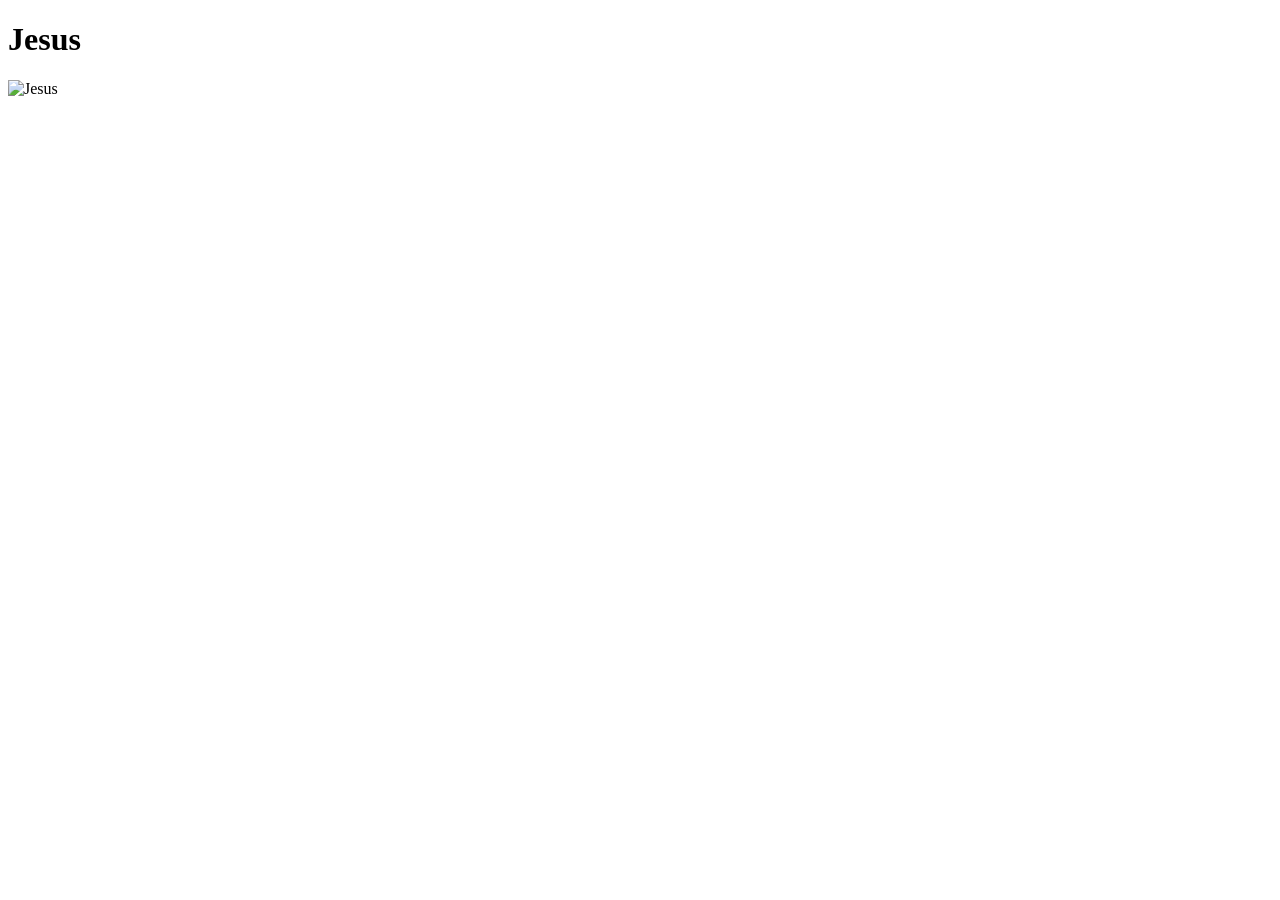
==== paginas/jesus.html @ 65bb2e14 "pasta8" ====
<!DOCTYPE html>
<html lang="pt-br">
<head>
    <meta charset="UTF-8">
    <meta name="viewport" content="width=device-width, initial-scale=1.0">
    <title>Jesus</title>
</head>
<body>
    <h1>Jesus</h1>
    <img src="https://png.pngtree.com/background/20230618/original/pngtree-jesus-the-angel-on-top-of-a-mountain-picture-image_3711879.jpg" alt="Jesus">
</body>
</html>
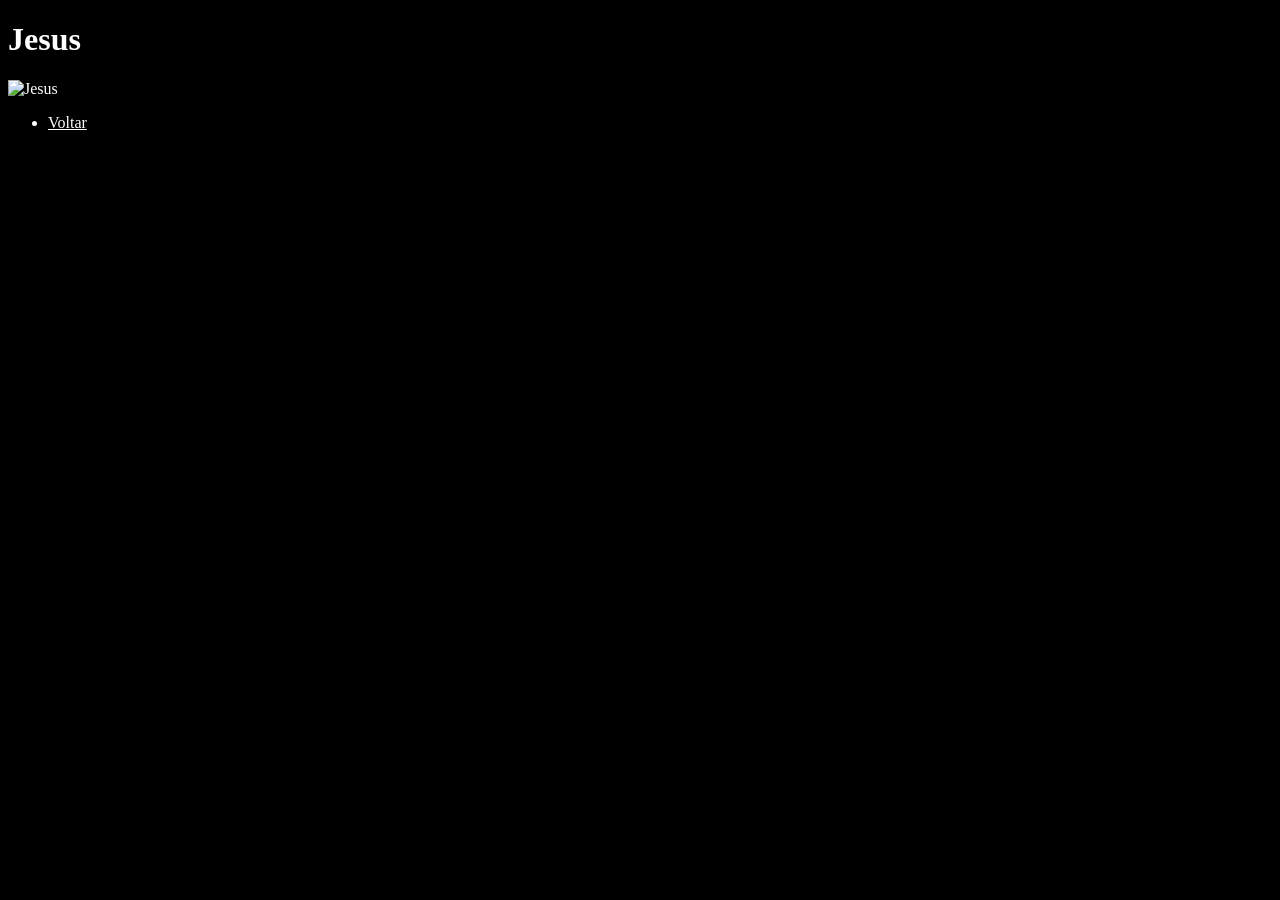
==== commit 1daeb0d6: "pasta8" ====
--- a/paginas/jesus.html
+++ b/paginas/jesus.html
@@ -4,9 +4,14 @@
     <meta charset="UTF-8">
     <meta name="viewport" content="width=device-width, initial-scale=1.0">
     <title>Jesus</title>
+    <link rel="stylesheet" href="../estilos/jesus.css">
 </head>
 <body>
     <h1>Jesus</h1>
-    <img src="https://png.pngtree.com/background/20230618/original/pngtree-jesus-the-angel-on-top-of-a-mountain-picture-image_3711879.jpg" alt="Jesus">
+    <img src="../imagens/img_jesus.jpg'" alt="Jesus">
+
+    <ul>
+        <li><a href="../index.html">Voltar</a></li>
+    </ul>
 </body>
 </html>
--- a/estilos/jesus.css
+++ b/estilos/jesus.css
@@ -0,0 +1,12 @@
+body {
+    background-color: black;
+    color: white;
+}
+
+a {
+    color: white;
+}
+
+img {
+    width: 100px;
+}
